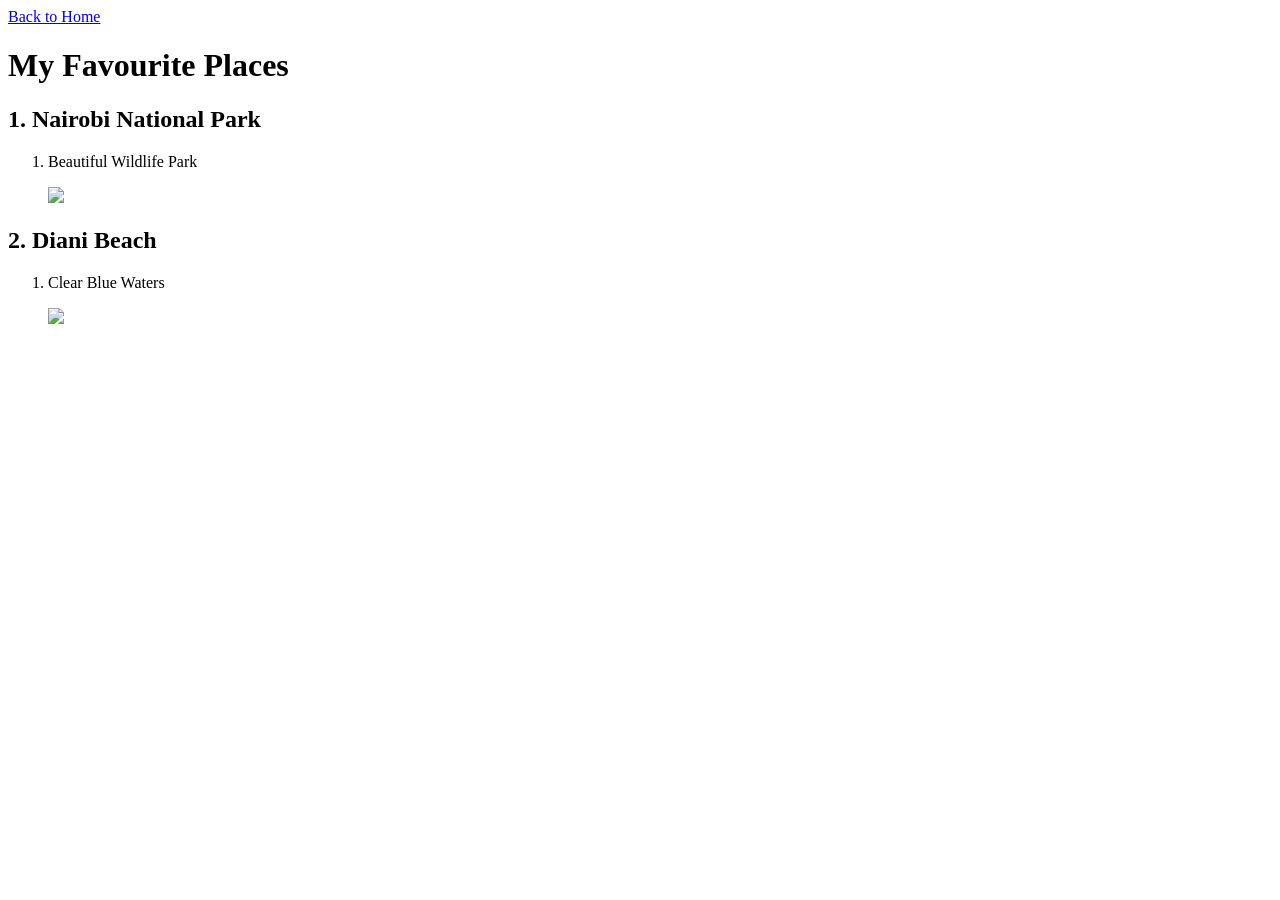
==== index.html @ e505e138 "feat:changed file name" ====
<!DOCTYPE html>
<html lang="en">
<head>
    <meta charset="UTF-8">
    <meta name="viewport" content="width=device-width, initial-scale=1.0">
    <title>My First Webpage</title>
    <link rel="stylesheet" href="styles.css">
</head>
<body>
    <nav>
        <a href="my-first-webpage.html">Back to Home</a>
    </nav>
    
    <h1>My Favourite Places</h1>
    <h2>1. Nairobi National Park</h2>
    <div>
        <ol>
            <li>
                <p>Beautiful Wildlife Park</p>
                <img src="https://encrypted-tbn0.gstatic.com/images?q=tbn:ANd9GcTNWqmR2D9W6SAKU7KU-iKx0VVh5ICaXjxX3oneQDWbgg&s=10">
            </li>
        </ol>
        
    </div>
    <h2>2. Diani Beach</h2>
    <div>
        <ol>
            <li>
                <p>Clear Blue Waters</p>
                <img src="https://encrypted-tbn0.gstatic.com/images?q=tbn:ANd9GcQRirJhd5L7k1pYAE8kyX8G-NxIvooiMk-4GD_nwd6PQA&s=10">
            </li>
        </ol>
    </div>
</body>
</html>
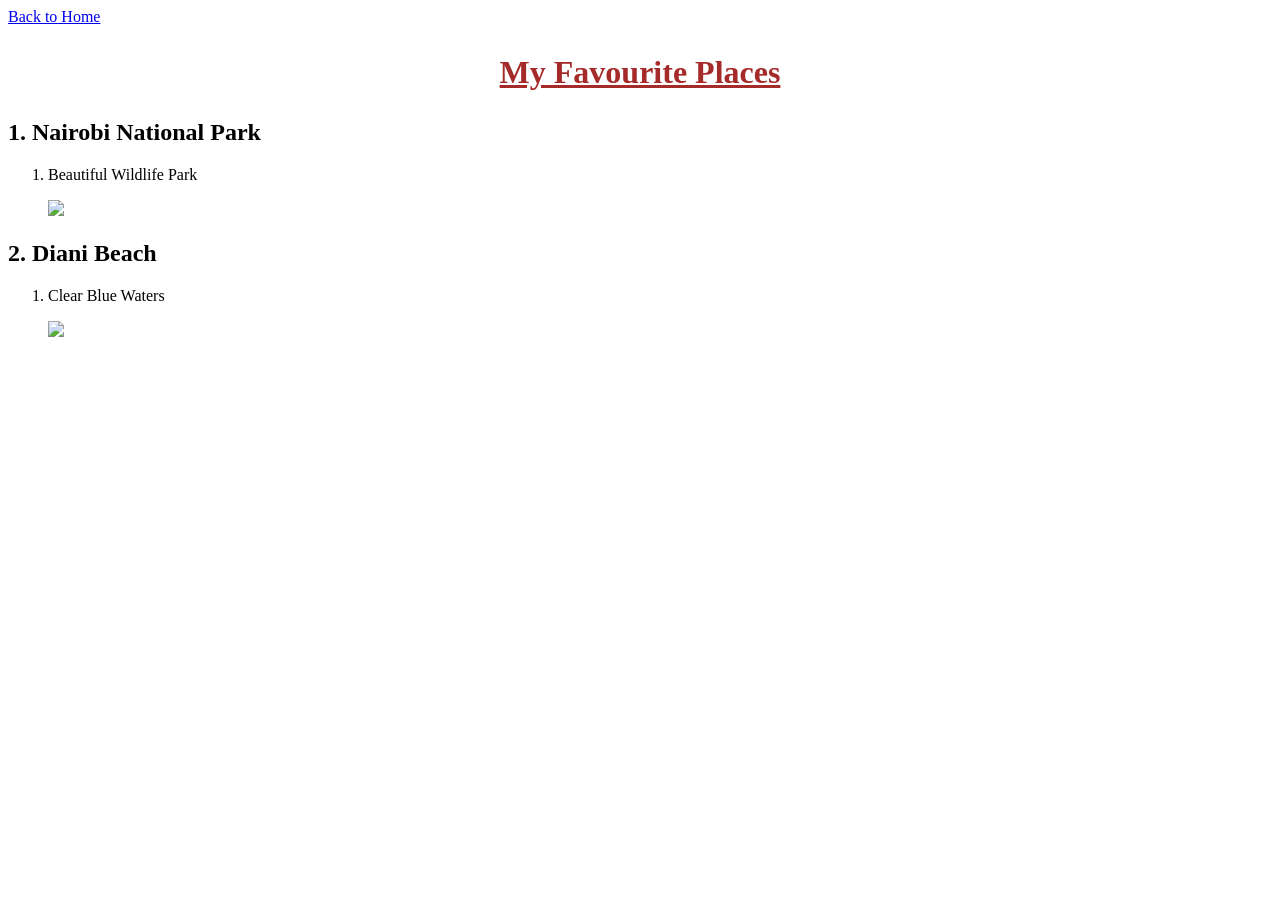
==== commit ab279142: "feat:styling my webpage" ====
--- a/index.html
+++ b/index.html
@@ -8,7 +8,7 @@
 </head>
 <body>
     <nav>
-        <a href="my-first-webpage.html">Back to Home</a>
+        <a href="index.html">Back to Home</a>
     </nav>
     
     <h1>My Favourite Places</h1>
--- a/styles.css
+++ b/styles.css
@@ -0,0 +1,24 @@
+h1 {
+    color: brown;
+    text-align: center;
+    font-family: Georgia, 'Times New Roman', Times, serif;
+    font-weight: bold;
+    text-decoration: underline;
+    line-height: 50px;
+}
+
+
+
+
+
+
+
+
+
+
+
+
+
+
+
+
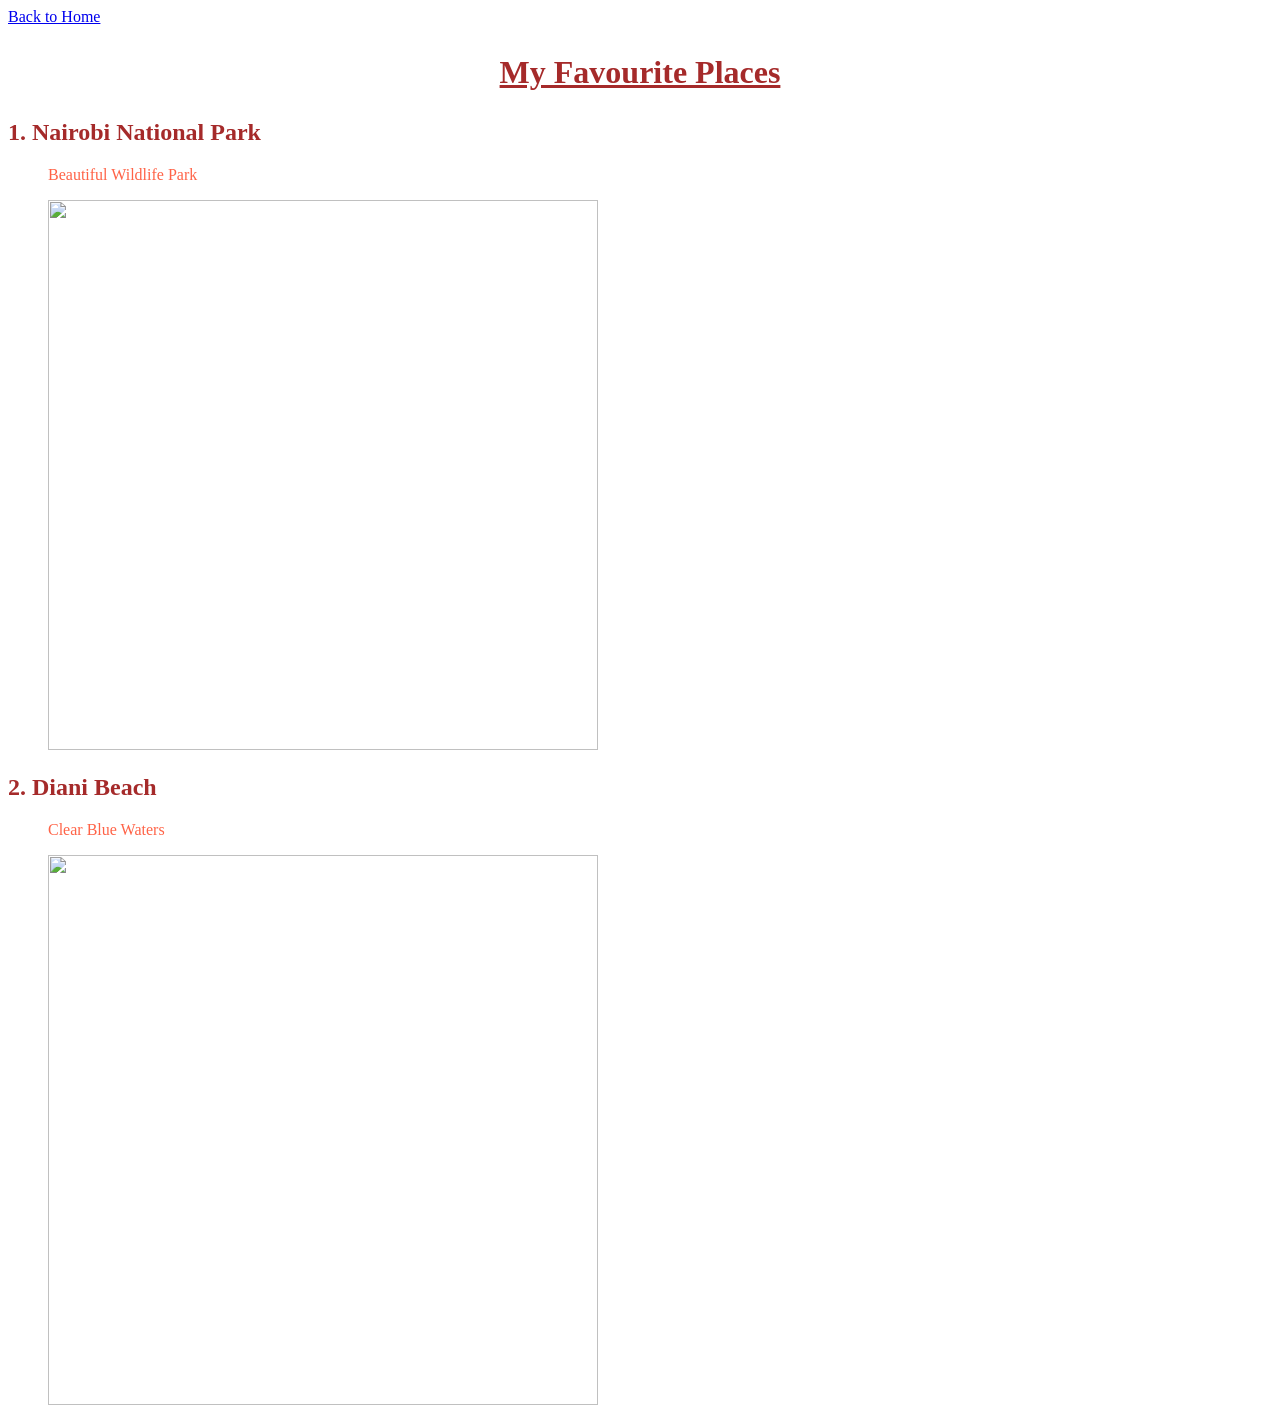
==== commit 16723913: "feat:editing my README.md" ====
--- a/index.html
+++ b/index.html
@@ -8,7 +8,7 @@
 </head>
 <body>
     <nav>
-        <a href="index.html">Back to Home</a>
+        <a href="my-first-webpage.html">Back to Home</a>
     </nav>
     
     <h1>My Favourite Places</h1>
--- a/styles.css
+++ b/styles.css
@@ -5,6 +5,24 @@
     font-weight: bold;
     text-decoration: underline;
     line-height: 50px;
+}
+
+h2 {
+    color: brown;
+}
+
+/* STYLING IMAGES && LIST */
+ol img {
+    height: 550px;
+    width: 550px;
+}
+
+ol {
+    list-style: none;
+}
+
+ol p {
+    color: tomato;
 }
 
 
@@ -19,6 +37,3 @@
 
 
 
-
-
-
